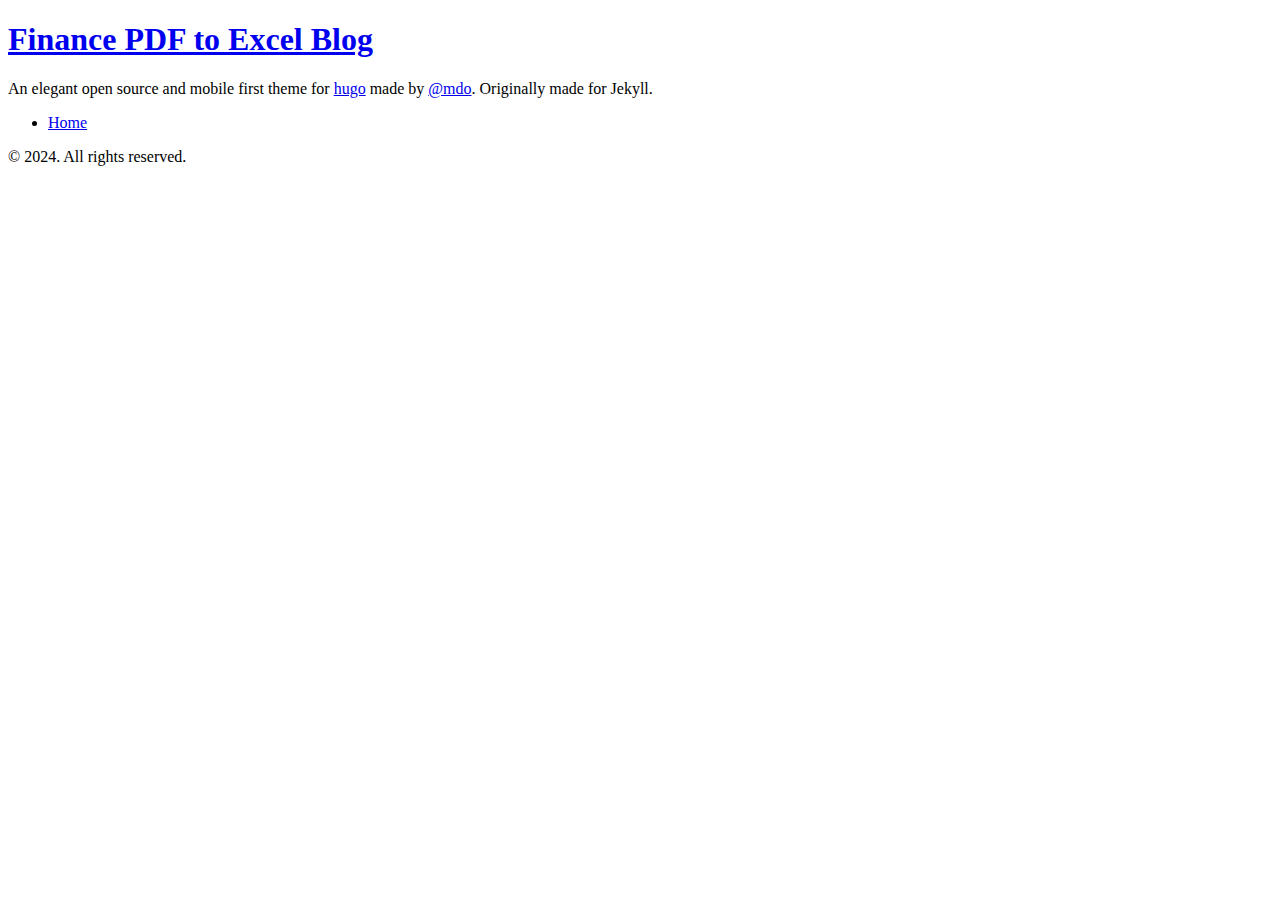
==== public/categories/index.html @ 88a93d5e "Initial commit" ====
<!DOCTYPE html>
<html xmlns="http://www.w3.org/1999/xhtml" xml:lang="en-us" lang="en-us">
<head><script src="/blog/livereload.js?mindelay=10&amp;v=2&amp;port=1313&amp;path=blog/livereload" data-no-instant defer></script>
  <link href="https://gmpg.org/xfn/11" rel="profile">
  <meta http-equiv="content-type" content="text/html; charset=utf-8">
  <meta name="generator" content="Hugo 0.123.7">

  
  <meta name="viewport" content="width=device-width, initial-scale=1.0">

  <title>Categories &middot; Finance PDF to Excel Blog</title>
  <meta name="description" content="" />

  
  <link type="text/css" rel="stylesheet" href="http://localhost:1313/blog/css/print.css" media="print">
  <link type="text/css" rel="stylesheet" href="http://localhost:1313/blog/css/poole.css">
  <link type="text/css" rel="stylesheet" href="http://localhost:1313/blog/css/syntax.css">
  <link type="text/css" rel="stylesheet" href="http://localhost:1313/blog/css/hyde.css">
    <link rel="stylesheet" href="https://fonts.googleapis.com/css?family=Abril+Fatface|PT+Sans:400,400i,700">


  
  <link rel="apple-touch-icon-precomposed" sizes="144x144" href="/apple-touch-icon-144-precomposed.png">
  <link rel="shortcut icon" href="/favicon.png">

  
  <link href="http://localhost:1313/blog/categories/index.xml" rel="alternate" type="application/rss+xml" title="Finance PDF to Excel Blog" />
  
</head>

  <body class=" ">
  <aside class="sidebar">
  <div class="container sidebar-sticky">
    <div class="sidebar-about">
      <a href="http://localhost:1313/blog/"><h1>Finance PDF to Excel Blog</h1></a>
      <p class="lead">
      An elegant open source and mobile first theme for <a href="http://hugo.spf13.com">hugo</a> made by <a href="http://twitter.com/mdo">@mdo</a>. Originally made for Jekyll.
      </p>
    </div>

    <nav>
      <ul class="sidebar-nav">
        <li><a href="http://localhost:1313/blog/">Home</a> </li>
        
      </ul>
    </nav>

    <p>&copy; 2024. All rights reserved. </p>
  </div>
</aside>

    <main class="content container">
    <ul class="posts">

</ul>
    </main>

    
  </body>
</html>
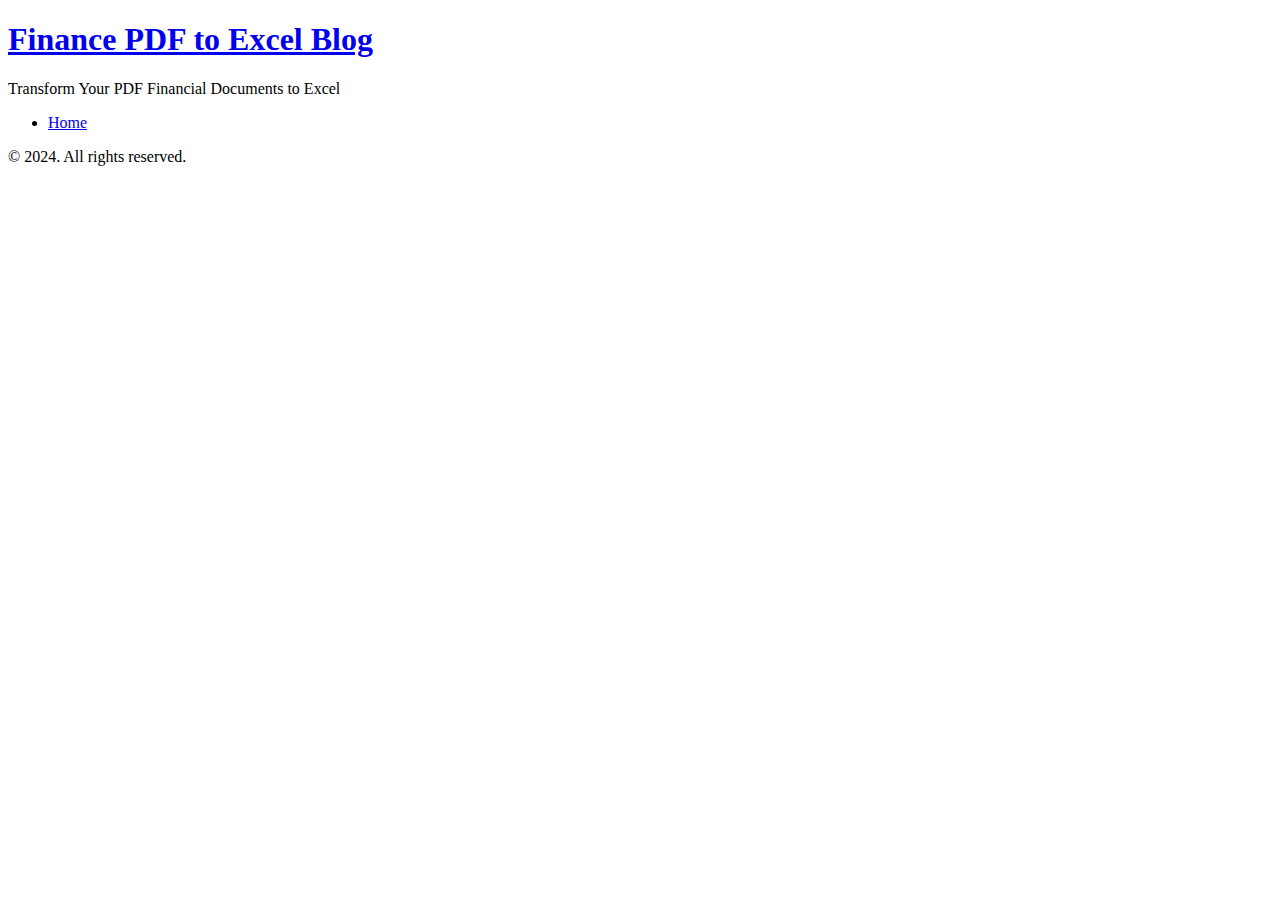
==== commit ff9eed0d: "." ====
--- a/public/categories/index.html
+++ b/public/categories/index.html
@@ -34,7 +34,7 @@
     <div class="sidebar-about">
       <a href="http://localhost:1313/blog/"><h1>Finance PDF to Excel Blog</h1></a>
       <p class="lead">
-      An elegant open source and mobile first theme for <a href="http://hugo.spf13.com">hugo</a> made by <a href="http://twitter.com/mdo">@mdo</a>. Originally made for Jekyll.
+      Transform Your PDF Financial Documents to Excel
       </p>
     </div>
 
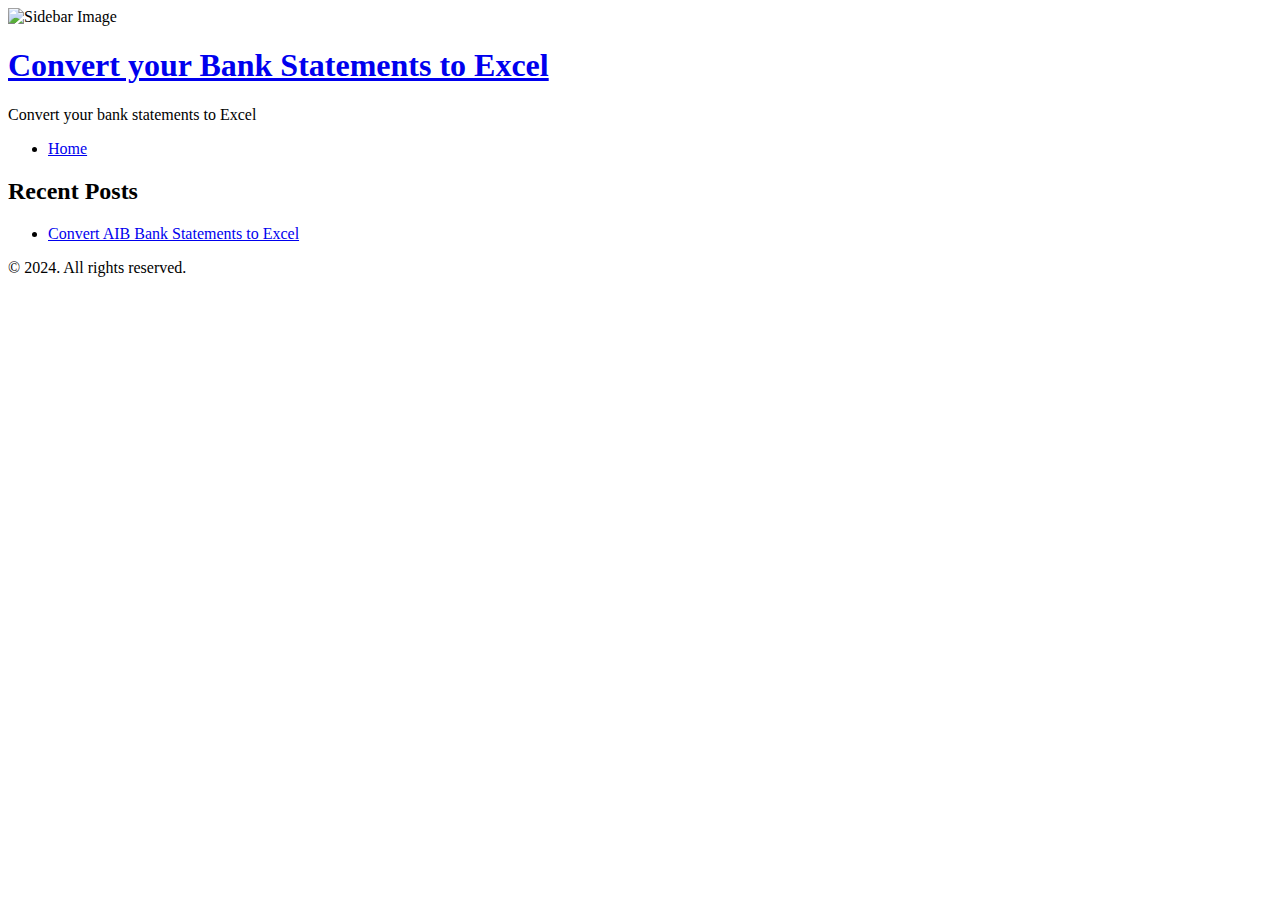
==== commit d6419ea6: "." ====
--- a/public/categories/index.html
+++ b/public/categories/index.html
@@ -1,60 +1,83 @@
 <!DOCTYPE html>
-<html xmlns="http://www.w3.org/1999/xhtml" xml:lang="en-us" lang="en-us">
-<head><script src="/blog/livereload.js?mindelay=10&amp;v=2&amp;port=1313&amp;path=blog/livereload" data-no-instant defer></script>
-  <link href="https://gmpg.org/xfn/11" rel="profile">
-  <meta http-equiv="content-type" content="text/html; charset=utf-8">
-  <meta name="generator" content="Hugo 0.123.7">
-
-  
-  <meta name="viewport" content="width=device-width, initial-scale=1.0">
-
-  <title>Categories &middot; Finance PDF to Excel Blog</title>
-  <meta name="description" content="" />
-
-  
-  <link type="text/css" rel="stylesheet" href="http://localhost:1313/blog/css/print.css" media="print">
-  <link type="text/css" rel="stylesheet" href="http://localhost:1313/blog/css/poole.css">
-  <link type="text/css" rel="stylesheet" href="http://localhost:1313/blog/css/syntax.css">
-  <link type="text/css" rel="stylesheet" href="http://localhost:1313/blog/css/hyde.css">
-    <link rel="stylesheet" href="https://fonts.googleapis.com/css?family=Abril+Fatface|PT+Sans:400,400i,700">
+<html lang="en-us">
+<head><script src="/livereload.js?mindelay=10&amp;v=2&amp;port=1313&amp;path=livereload" data-no-instant defer></script>
+    <link rel="icon" href="/favicon.ico" type="image/x-icon">
+    <link rel="icon" href="/favicon-32x32.png" sizes="32x32" type="image/png">
+    <link rel="icon" href="/favicon-16x16.png" sizes="16x16" type="image/png">
+    <link rel="apple-touch-icon" href="/apple-touch-icon.png">
+    <link rel="manifest" href="/site.webmanifest">
+    <link href="https://gmpg.org/xfn/11" rel="profile">
+<meta http-equiv="content-type" content="text/html; charset=utf-8">
+<meta name="generator" content="Hugo 0.123.7">
 
 
-  
-  <link rel="apple-touch-icon-precomposed" sizes="144x144" href="/apple-touch-icon-144-precomposed.png">
-  <link rel="shortcut icon" href="/favicon.png">
+<meta name="viewport" content="width=device-width, initial-scale=1.0">
 
-  
-  <link href="http://localhost:1313/blog/categories/index.xml" rel="alternate" type="application/rss+xml" title="Finance PDF to Excel Blog" />
-  
+<title>Categories &middot; Convert your Bank Statements to Excel</title>
+<meta name="description" content="" />
+
+
+<link type="text/css" rel="stylesheet" href="//localhost:1313/css/print.css" media="print">
+<link type="text/css" rel="stylesheet" href="//localhost:1313/css/poole.css">
+<link type="text/css" rel="stylesheet" href="//localhost:1313/css/syntax.css">
+<link type="text/css" rel="stylesheet" href="//localhost:1313/css/hyde.css">
+<link rel="stylesheet" href="//localhost:1313/css/custom.css">
+  <link rel="stylesheet" href="https://fonts.googleapis.com/css?family=Abril+Fatface|PT+Sans:400,400i,700">
+
+
+
+<link rel="apple-touch-icon-precomposed" sizes="144x144" href="/apple-touch-icon-144-precomposed.png">
+<link rel="shortcut icon" href="/favicon.ico">
+
+
+<link href="//localhost:1313/categories/index.xml" rel="alternate" type="application/rss+xml" title="Convert your Bank Statements to Excel" />
+
+
 </head>
+<body class=" ">
+<aside class="sidebar">
+  <div class="container sidebar-sticky">
 
-  <body class=" ">
-  <aside class="sidebar">
-  <div class="container sidebar-sticky">
+    
+    <div class="sidebar-image-container">
+      <img src="//localhost:1313/images/icon.png" alt="Sidebar Image" class="sidebar-image">
+    </div>
+
+    
     <div class="sidebar-about">
-      <a href="http://localhost:1313/blog/"><h1>Finance PDF to Excel Blog</h1></a>
+      <a href="//localhost:1313/"><h1>Convert your Bank Statements to Excel</h1></a>
       <p class="lead">
-      Transform Your PDF Financial Documents to Excel
+        Convert your bank statements to Excel
       </p>
     </div>
 
-    <nav>
+    
+    <nav class="sidebar-nav-container">
       <ul class="sidebar-nav">
-        <li><a href="http://localhost:1313/blog/">Home</a> </li>
+        <li><a href="//localhost:1313/">Home</a></li>
         
       </ul>
     </nav>
 
-    <p>&copy; 2024. All rights reserved. </p>
+    <div class="sidebar-blog-posts">
+      <h2>Recent Posts</h2>
+      <ul>
+        
+        <li><a href="//localhost:1313/posts/convert-aib-statements-pdf/">Convert AIB Bank Statements to Excel</a></li>
+        
+      </ul>
+    </div>
+    
+    <p>&copy; 2024. All rights reserved.</p>
   </div>
 </aside>
 
-    <main class="content container">
+<main class="content container">
     <ul class="posts">
 
 </ul>
-    </main>
+</main>
 
-    
-  </body>
+
+</body>
 </html>
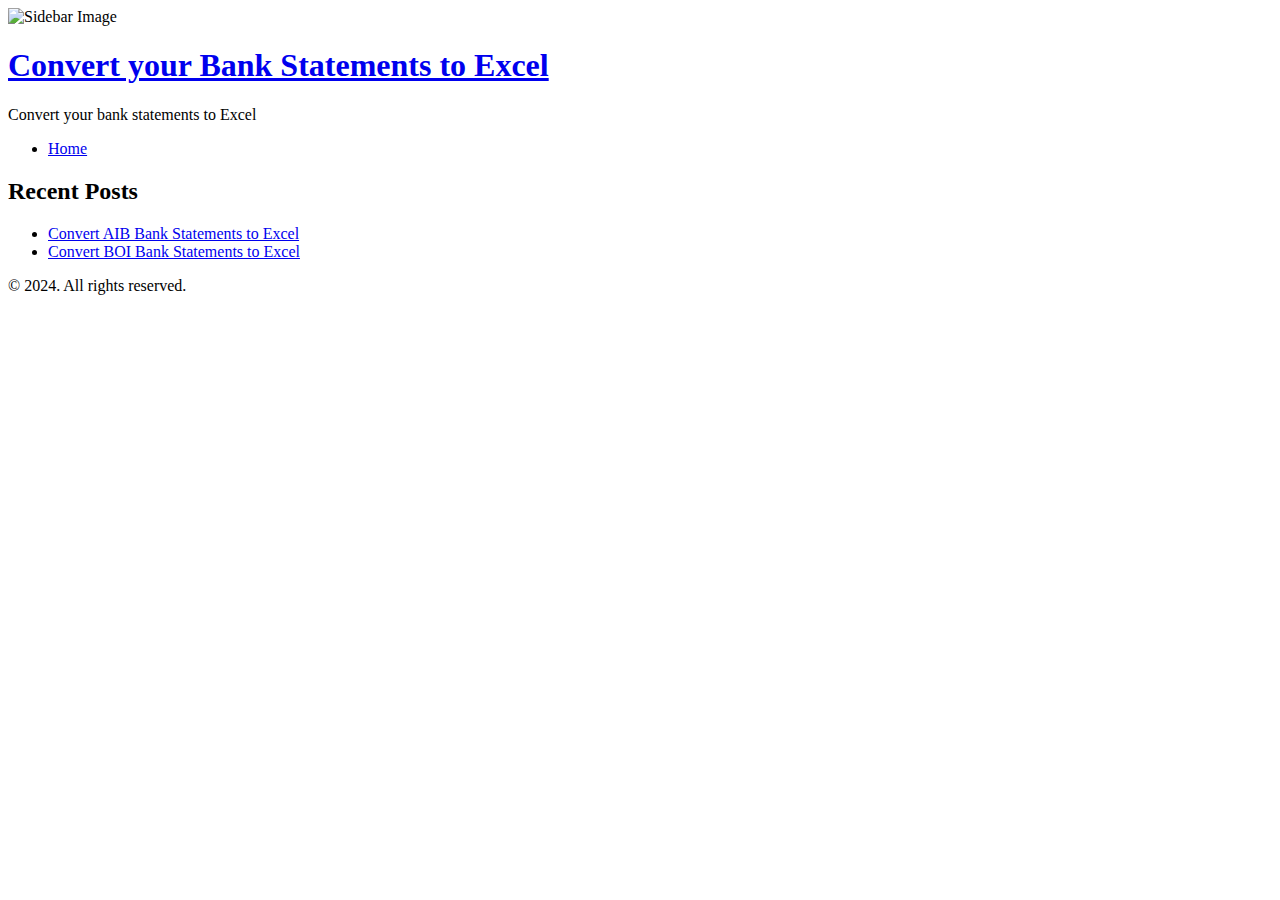
==== commit 33741741: "." ====
--- a/public/categories/index.html
+++ b/public/categories/index.html
@@ -1,6 +1,6 @@
 <!DOCTYPE html>
 <html lang="en-us">
-<head><script src="/livereload.js?mindelay=10&amp;v=2&amp;port=1313&amp;path=livereload" data-no-instant defer></script>
+<head>
     <link rel="icon" href="/favicon.ico" type="image/x-icon">
     <link rel="icon" href="/favicon-32x32.png" sizes="32x32" type="image/png">
     <link rel="icon" href="/favicon-16x16.png" sizes="16x16" type="image/png">
@@ -17,11 +17,11 @@
 <meta name="description" content="" />
 
 
-<link type="text/css" rel="stylesheet" href="//localhost:1313/css/print.css" media="print">
-<link type="text/css" rel="stylesheet" href="//localhost:1313/css/poole.css">
-<link type="text/css" rel="stylesheet" href="//localhost:1313/css/syntax.css">
-<link type="text/css" rel="stylesheet" href="//localhost:1313/css/hyde.css">
-<link rel="stylesheet" href="//localhost:1313/css/custom.css">
+<link type="text/css" rel="stylesheet" href="https://www.financepdf2excel.com/blog/css/print.css" media="print">
+<link type="text/css" rel="stylesheet" href="https://www.financepdf2excel.com/blog/css/poole.css">
+<link type="text/css" rel="stylesheet" href="https://www.financepdf2excel.com/blog/css/syntax.css">
+<link type="text/css" rel="stylesheet" href="https://www.financepdf2excel.com/blog/css/hyde.css">
+<link rel="stylesheet" href="https://www.financepdf2excel.com/blog/css/custom.css">
   <link rel="stylesheet" href="https://fonts.googleapis.com/css?family=Abril+Fatface|PT+Sans:400,400i,700">
 
 
@@ -30,7 +30,7 @@
 <link rel="shortcut icon" href="/favicon.ico">
 
 
-<link href="//localhost:1313/categories/index.xml" rel="alternate" type="application/rss+xml" title="Convert your Bank Statements to Excel" />
+<link href="https://www.financepdf2excel.com/blog/categories/index.xml" rel="alternate" type="application/rss+xml" title="Convert your Bank Statements to Excel" />
 
 
 </head>
@@ -40,12 +40,12 @@
 
     
     <div class="sidebar-image-container">
-      <img src="//localhost:1313/images/icon.png" alt="Sidebar Image" class="sidebar-image">
+      <img src="https://www.financepdf2excel.com/blog/images/icon.png" alt="Sidebar Image" class="sidebar-image">
     </div>
 
     
     <div class="sidebar-about">
-      <a href="//localhost:1313/"><h1>Convert your Bank Statements to Excel</h1></a>
+      <a href="https://www.financepdf2excel.com/blog/"><h1>Convert your Bank Statements to Excel</h1></a>
       <p class="lead">
         Convert your bank statements to Excel
       </p>
@@ -54,7 +54,7 @@
     
     <nav class="sidebar-nav-container">
       <ul class="sidebar-nav">
-        <li><a href="//localhost:1313/">Home</a></li>
+        <li><a href="https://www.financepdf2excel.com">Home</a></li>
         
       </ul>
     </nav>
@@ -63,7 +63,9 @@
       <h2>Recent Posts</h2>
       <ul>
         
-        <li><a href="//localhost:1313/posts/convert-aib-statements-pdf/">Convert AIB Bank Statements to Excel</a></li>
+        <li><a href="https://www.financepdf2excel.com/blog/posts/convert-aib-statements-pdf/">Convert AIB Bank Statements to Excel</a></li>
+        
+        <li><a href="https://www.financepdf2excel.com/blog/posts/convert-boi-statements-pdf/">Convert BOI Bank Statements to Excel</a></li>
         
       </ul>
     </div>
@@ -79,5 +81,7 @@
 </main>
 
 
+
+
 </body>
 </html>
